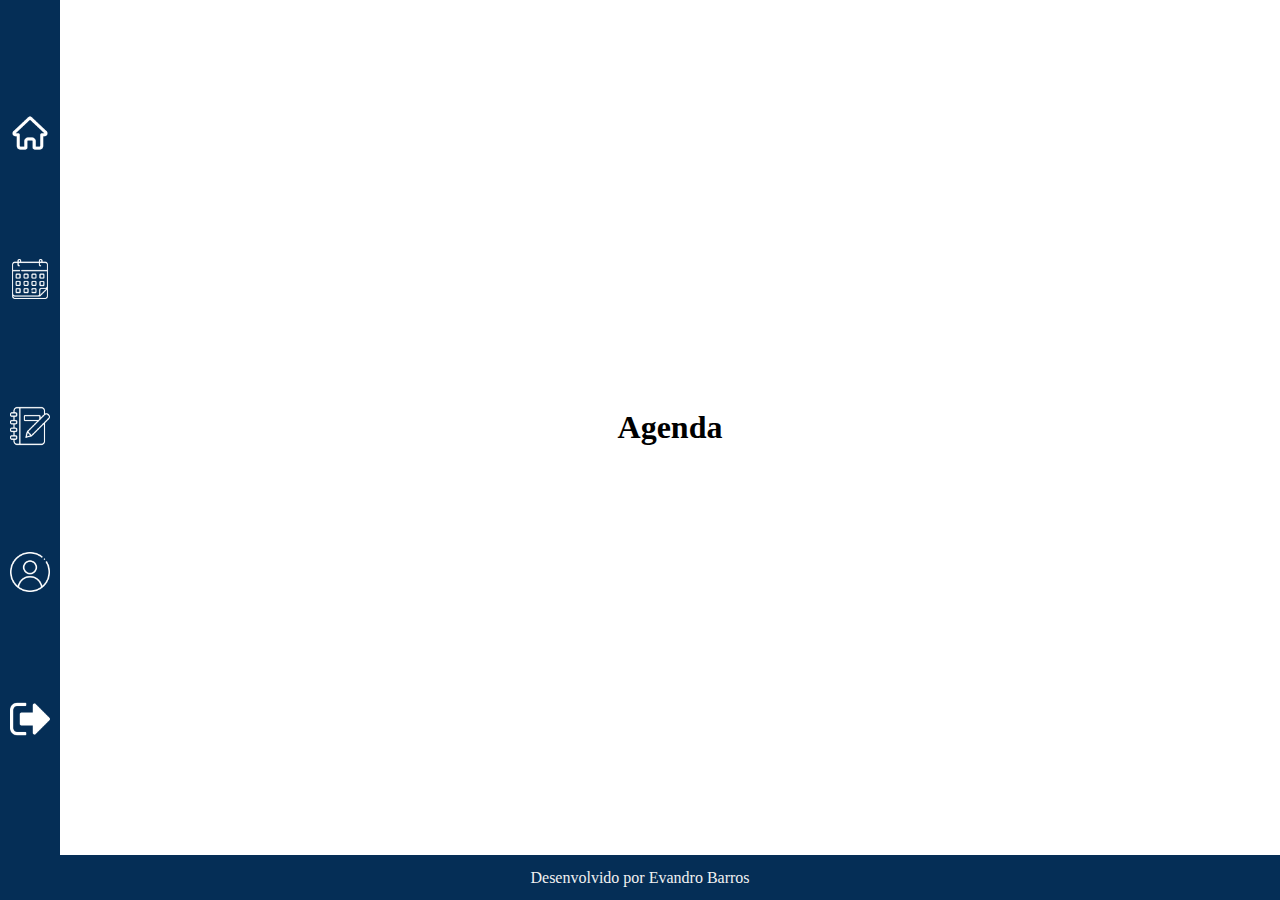
==== pages/agenda/index.html @ 72e20dcb "Navegação do projeto" ====
<!DOCTYPE html>
    <html>
        <head>
            <meta charset="utf-8" />
            <title>Calendario</title>
            <meta name="viewport" content="width=device-width" />
            <link rel="stylesheet" type="text/css" href="../../css/style-padrao.module.css"/>
        </head>
        <body>
            <header class="cabecalho">
                <ul>
                    <li>
                        <a href="../../">
                            <img src="../../img/icones/botao-de-inicio.png" alt="INICIO" title="INICIO"/>
                        </a>
                    </li>
                    <li>
                        <a href="../calendario/">
                            <img src="../../img/icones/calendario.png" alt="CALENDARIO" title="CALENDARIO"/>
                        </a>
                    </li>
                    <li>
                        <a href="./">
                            <img src="../../img/icones/agenda.png" alt="AGENDA" title="AGENDA"/>
                        </a>
                    </li>
                    <li>
                        <a href="../perfil/" >
                            <img src="../../img/icones/perfil-de-usuario.png" alt="PERFIL" title="PERFIL">
                        </a>
                    </li>
                    <li id="botao-sair">
                        <a href="#">
                            <img src="../../img/icones/opcao-de-sair.png" alt="SAIR" title="SAIR">
                        </a>
                    </li>
                </ul>
            </header>
            <main class="conteudo-principal flex-centralizador">
                <h1>Agenda</h1>
            </main>
            <footer class="rodape flex-centralizador">
                <p>Desenvolvido por Evandro Barros</p>
            </footer>
        </body>
    </html>
---- css/style-padrao.module.css ----
*{
    margin: 0;
    padding: 0;
    box-sizing: border-box;
}
body{
    min-height: 100vh;
    /*Layout formatação*/
    display: grid;
    grid-template-rows: 1fr 1fr  5vh;
    grid-auto-rows: minmax(100vh , auto);
    grid-template-columns: .04fr 1fr;
    grid-template-areas: "menu conteudo"
                         "menu conteudo"
                         "rodape rodape";    
}
.flex-centralizador{
    display: flex;
    align-items: center;
    justify-content: center;
}
.cabecalho{
    z-index: 1;
    grid-area: menu;
    background-color: #052e56;
}
.cabecalho img{
    width: 40px;
}
.cabecalho ul{
    height: 100%;
    padding: 10px;
    display: flex;
    list-style: none;
    align-items: center;
    flex-direction: column;
    justify-content: space-evenly;
}
.conteudo-principal{
    grid-area: conteudo;
    background-color: #FFFFFF;
}

.rodape{
    z-index: 2;
    grid-area: rodape;
    background-color: #052e56;
}
.rodape p{
    color: #f1f1f1;
}
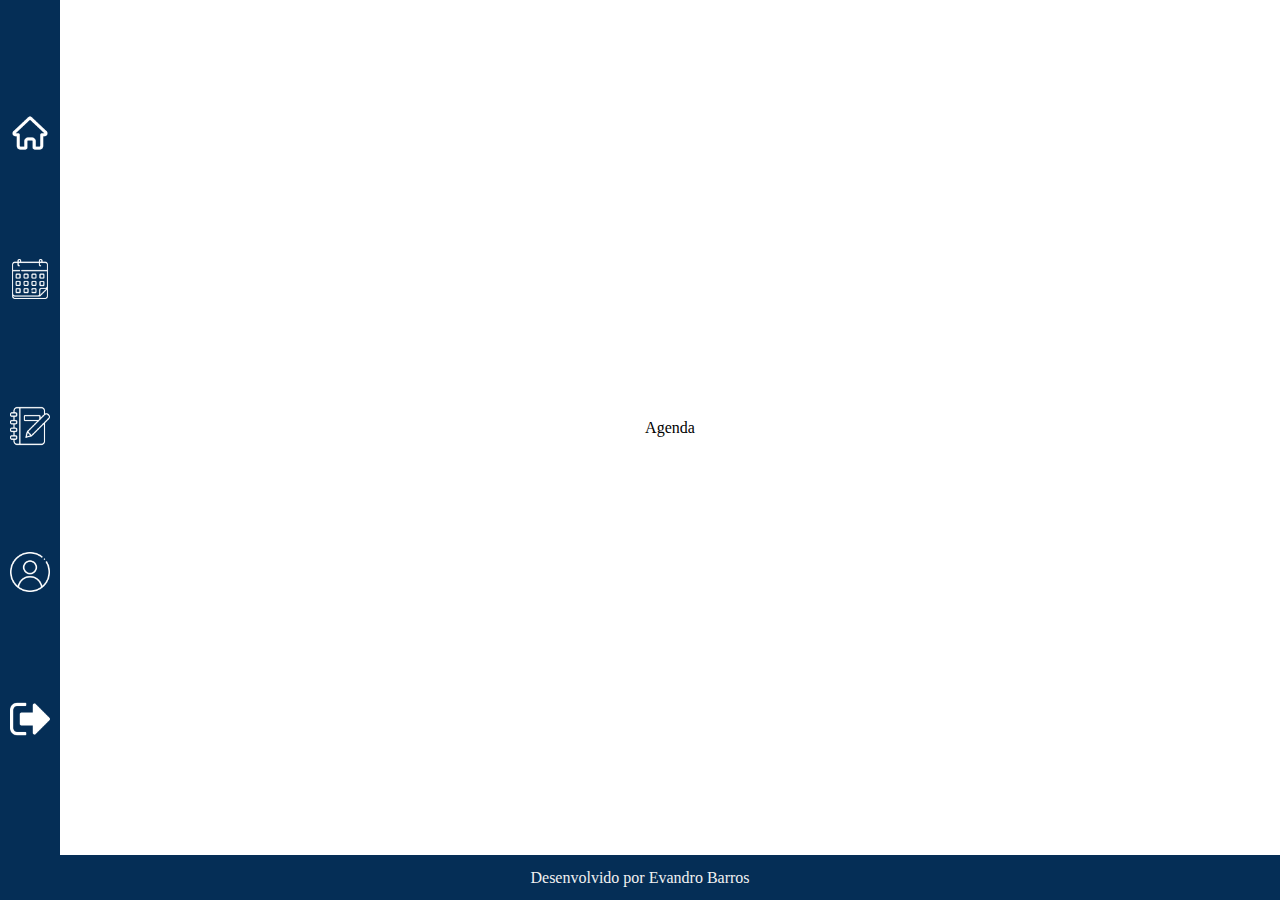
==== commit 47405240: "Criação calendario, tabela de tarefas diarios e css" ====
--- a/pages/agenda/index.html
+++ b/pages/agenda/index.html
@@ -37,7 +37,7 @@
                 </ul>
             </header>
             <main class="conteudo-principal flex-centralizador">
-                <h1>Agenda</h1>
+                <p>Agenda</p>
             </main>
             <footer class="rodape flex-centralizador">
                 <p>Desenvolvido por Evandro Barros</p>
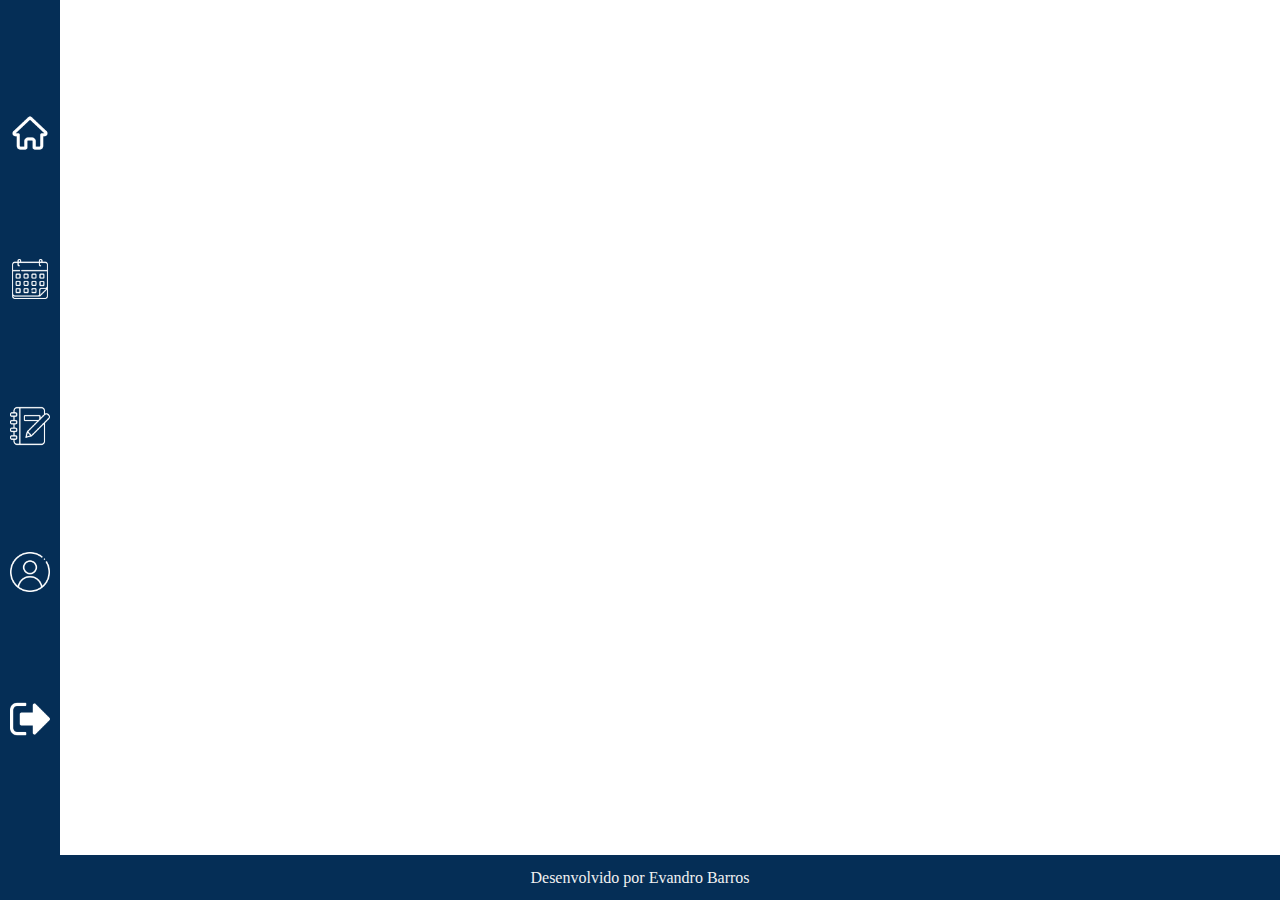
==== commit 3a21d8bb: "Correção de meta viewport, adptação para mobile" ====
--- a/pages/agenda/index.html
+++ b/pages/agenda/index.html
@@ -3,7 +3,7 @@
         <head>
             <meta charset="utf-8" />
             <title>Calendario</title>
-            <meta name="viewport" content="width=device-width" />
+            <meta name="viewport" content="width=device-width, initial-scale=1.0" />
             <link rel="stylesheet" type="text/css" href="../../css/style-padrao.module.css"/>
         </head>
         <body>
@@ -37,7 +37,14 @@
                 </ul>
             </header>
             <main class="conteudo-principal flex-centralizador">
-                <p>Agenda</p>
+                <section id="filtro">
+                </section>
+                <section id="tarefas">
+
+                </section>
+                <section id="botões auxiliar">
+
+                </section>
             </main>
             <footer class="rodape flex-centralizador">
                 <p>Desenvolvido por Evandro Barros</p>
--- a/css/style-padrao.module.css
+++ b/css/style-padrao.module.css
@@ -8,7 +8,6 @@
     /*Layout formatação*/
     display: grid;
     grid-template-rows: 1fr 1fr  5vh;
-    grid-auto-rows: minmax(100vh , auto);
     grid-template-columns: .04fr 1fr;
     grid-template-areas: "menu conteudo"
                          "menu conteudo"
